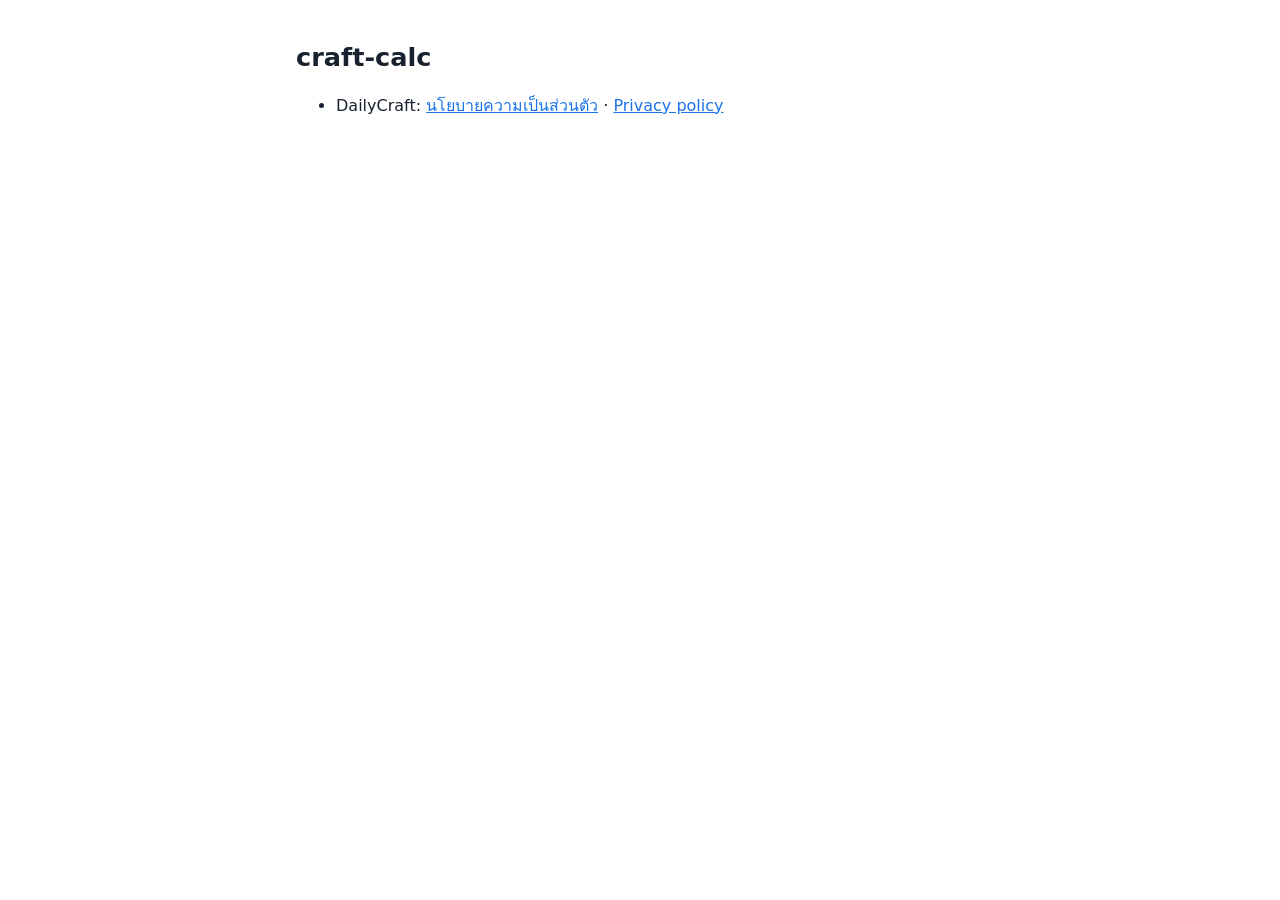
==== index.html @ 850f360e "Publish craft-calc site (privacy policies, app-ads.txt) Source of truth: mammonrn/craft-calc site/  " ====
<!doctype html>
<html lang="th">
<head>
<meta charset="utf-8">
<meta name="viewport" content="width=device-width, initial-scale=1">
<title>craft-calc</title>
<link rel="stylesheet" href="style.css">
</head>
<body>
<main>
<h1>craft-calc</h1>
<ul>
<li>DailyCraft: <a href="dailycraft/privacy.html">นโยบายความเป็นส่วนตัว</a> · <a href="dailycraft/privacy-en.html">Privacy policy</a></li>
</ul>
</main>
</body>
</html>
---- style.css ----
:root { --bg: #ffffff; --fg: #18212f; --muted: #586474; --accent: #1a73e8; }
@media (prefers-color-scheme: dark) {
  :root { --bg: #111820; --fg: #f4f7fc; --muted: #b3bfce; --accent: #8ab4f8; }
}
* { box-sizing: border-box; }
body { margin: 0; background: var(--bg); color: var(--fg);
  font: 16px/1.7 "Noto Sans Thai", Inter, system-ui, sans-serif; }
main { max-width: 720px; margin: 0 auto; padding: 24px 16px 48px; }
h1 { font-size: 1.6rem; line-height: 1.3; }
h2 { font-size: 1.15rem; margin-top: 2rem; }
a { color: var(--accent); }
.meta, .lang { color: var(--muted); }
.todo { background: #fff3cd; color: #5c4400; padding: 0 4px; }
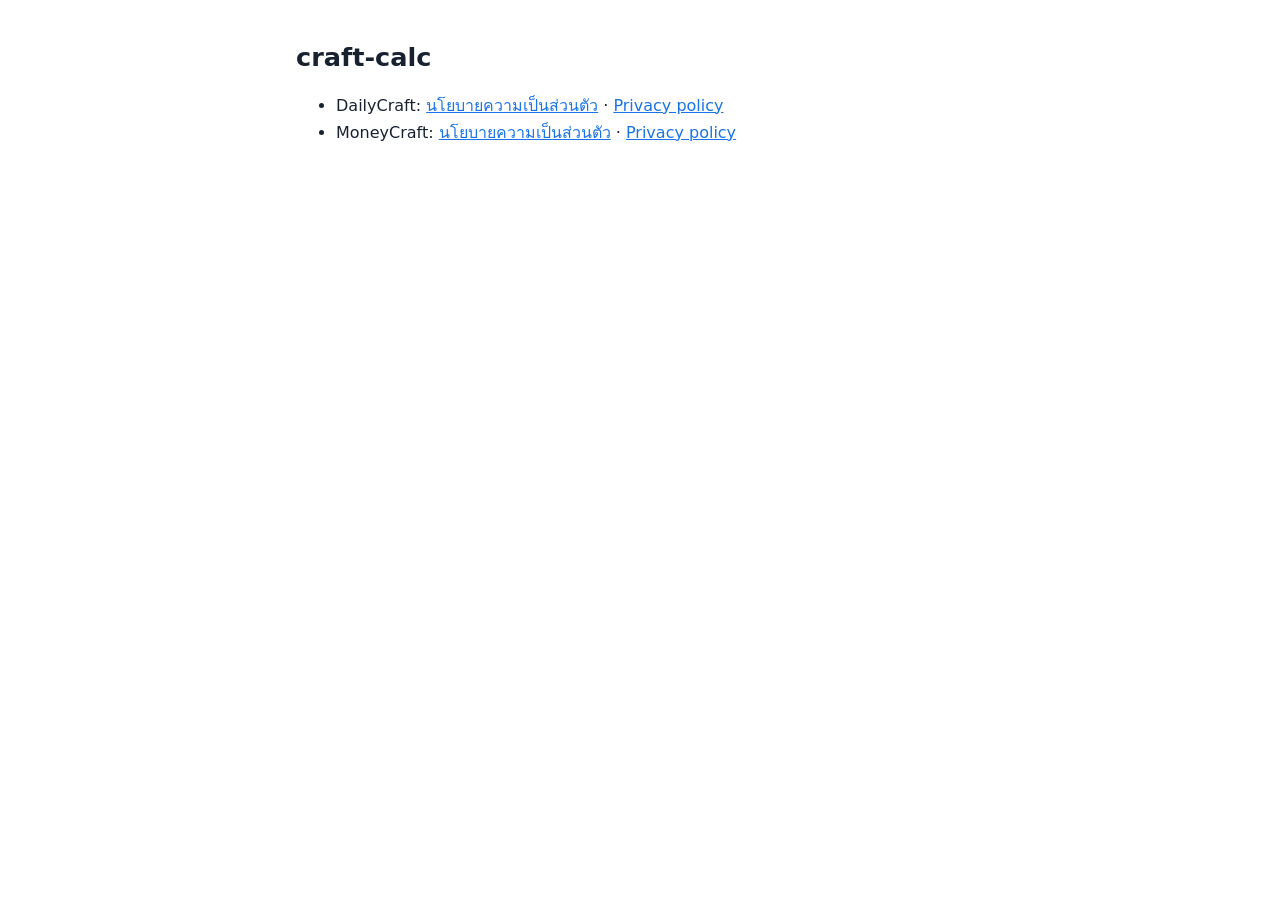
==== commit c3f7e26f: "MoneyCraft privacy pages, index link" ====
--- a/index.html
+++ b/index.html
@@ -11,6 +11,7 @@
 <h1>craft-calc</h1>
 <ul>
 <li>DailyCraft: <a href="dailycraft/privacy.html">นโยบายความเป็นส่วนตัว</a> · <a href="dailycraft/privacy-en.html">Privacy policy</a></li>
+<li>MoneyCraft: <a href="moneycraft/privacy.html">นโยบายความเป็นส่วนตัว</a> · <a href="moneycraft/privacy-en.html">Privacy policy</a></li>
 </ul>
 </main>
 </body>
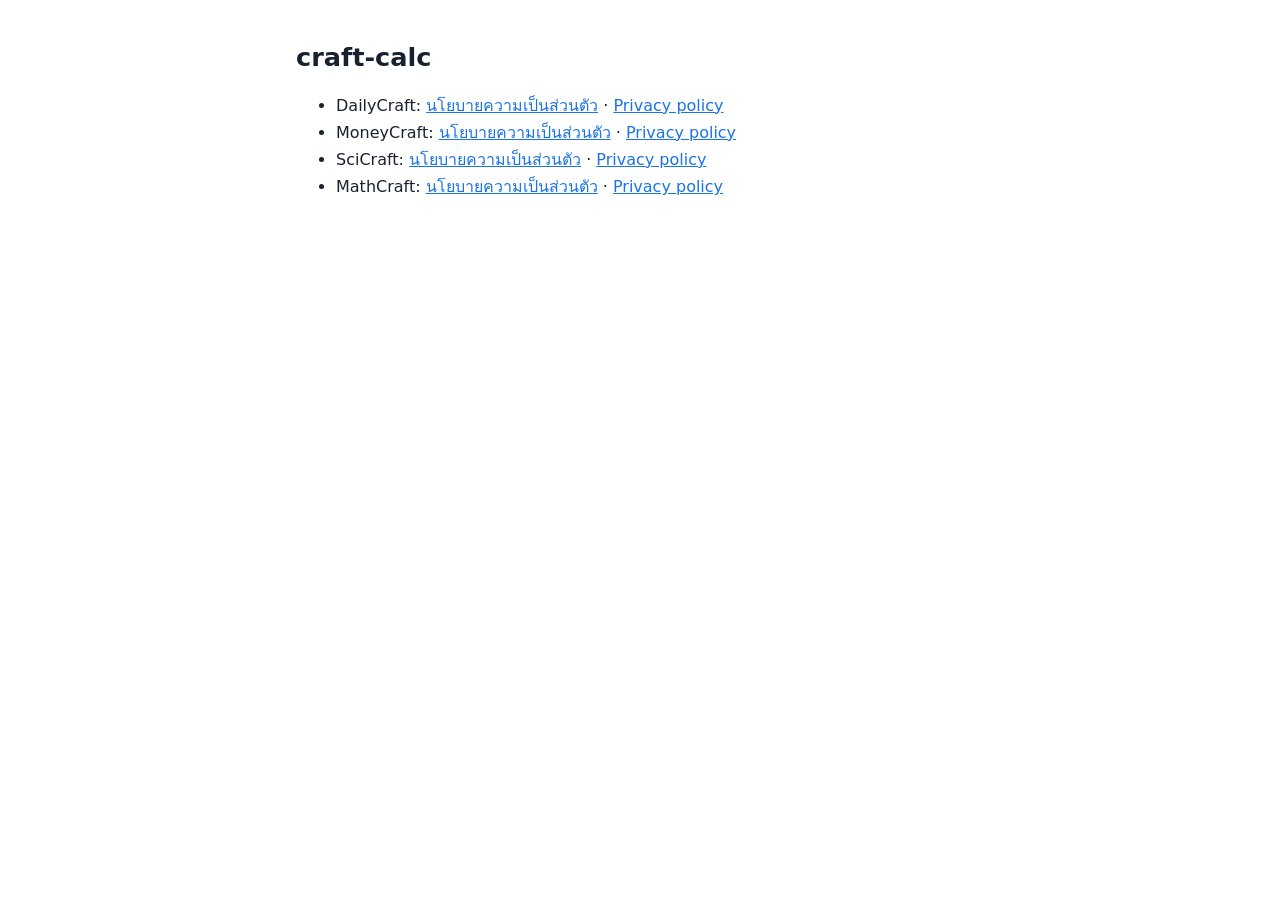
==== commit f88fe171: "SciCraft and MathCraft privacy pages" ====
--- a/index.html
+++ b/index.html
@@ -12,6 +12,8 @@
 <ul>
 <li>DailyCraft: <a href="dailycraft/privacy.html">นโยบายความเป็นส่วนตัว</a> · <a href="dailycraft/privacy-en.html">Privacy policy</a></li>
 <li>MoneyCraft: <a href="moneycraft/privacy.html">นโยบายความเป็นส่วนตัว</a> · <a href="moneycraft/privacy-en.html">Privacy policy</a></li>
+<li>SciCraft: <a href="scicraft/privacy.html">นโยบายความเป็นส่วนตัว</a> · <a href="scicraft/privacy-en.html">Privacy policy</a></li>
+<li>MathCraft: <a href="mathcraft/privacy.html">นโยบายความเป็นส่วนตัว</a> · <a href="mathcraft/privacy-en.html">Privacy policy</a></li>
 </ul>
 </main>
 </body>
